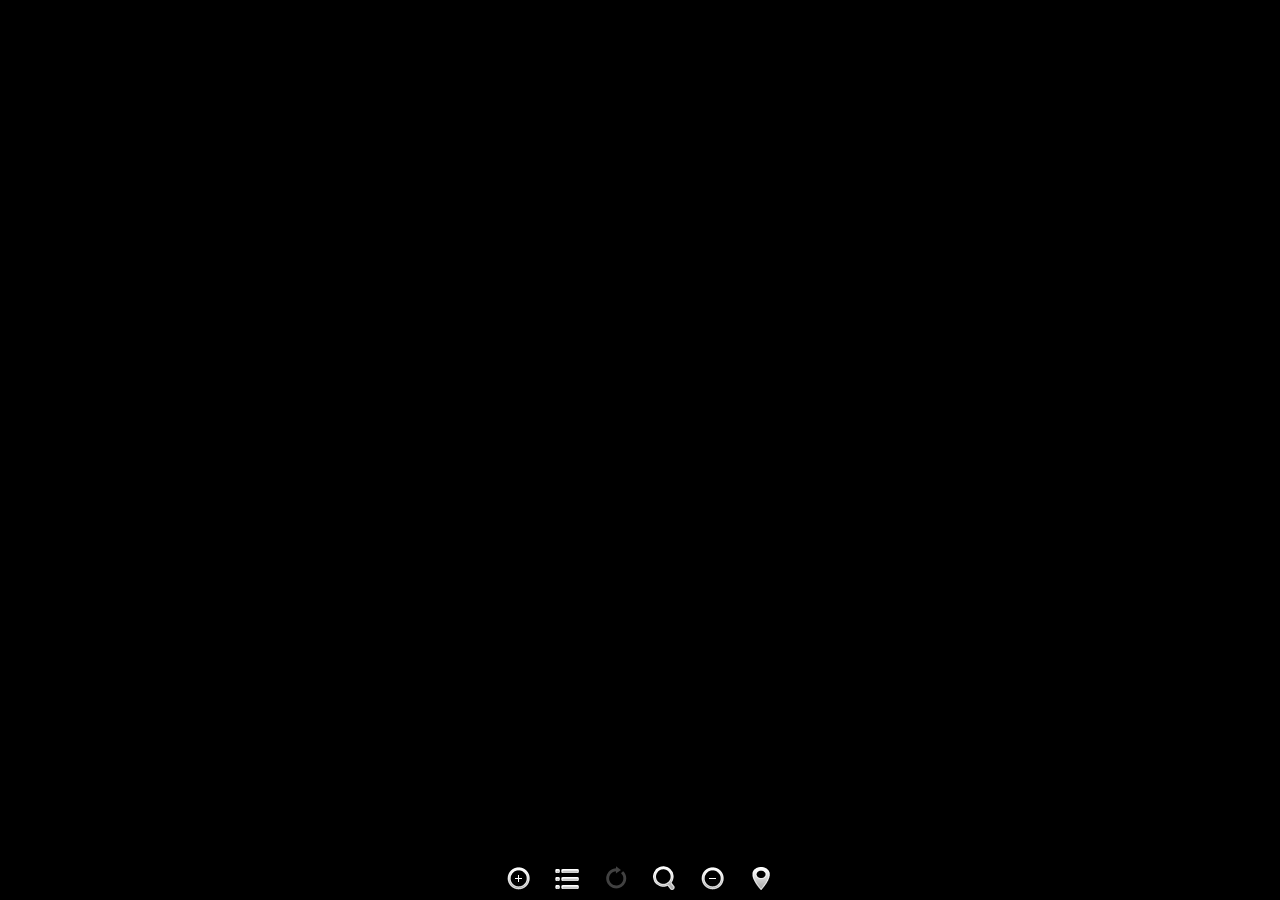
==== cashgroup.html @ 8f31a17c "prepare for adding history handling for bar component created customized templates for both known ap" ====
<!DOCTYPE html>
<html>
<head>
    <meta charset="UTF-8" />
    <meta name="description" content="CashGroup ATM Finder for Germany. Web based application allows find ATMs near to your location." />
    <meta name="keywords" content="cash machines, cashgroup, ATM, atm germany, bank germany" />

    <meta name="MobileOptimized" content="width" />
    <meta name="viewport" content="width=device-width, initial-scale=1.0, maximum-scale=1.0, user-scalable=no" />

    <!--[if IE 8]>
    <meta http-equiv="refresh" content="0; url=http://apps.karpicki.com/cashgroup-archive/">
    <![endif]-->

    <!--[if IE]>
    <meta http-equiv="X-UA-Compatible" content="IE=7; IE=EmulateIE9" />
    <![endif]-->

    <link rel="stylesheet" type="text/css" href="css/application.css" />

    <!--[if lt IE 10]>
    <style>
        label.placeholder {
            display: block;
        }
    </style>
    <![endif]-->


    <!--[if lt IE 10]>
    <script type="text/javascript" src="../../common.karpicki.com/front/lib/html5shiv.js"></script>
    <![endif]-->

    <title>Euronet Bankomaty</title>

</head>
<body id="cashgroup" onload="init();">

    <section id="search" class="module">
        <div id="scroller">
            <h1>CashGroup ATMs</h1>
            <form action="/search" method="get" onsubmit="return false;">
                <fieldset>
                    <legend>Search</legend>
                    <input type="radio" id="search-gps" name="search-type" checked>
                    <label for="search-gps">via GPS:</label>
                    <p id="search-gps-status">
                        searching ...
                    </p>
                    <input type="radio" id="search-manual"  name="search-type">
                    <label for="search-manual">manual:</label>

                    <div>
                        <label for="city" class="placeholder">city:</label>
                        <input type="text" name="city" id="city" value="" placeholder="city" class="last-row" />
                        <label for="post-code" class="placeholder">postal code:</label>
                        <input type="text" name="post-code" id="post-code" value="" placeholder="postal code" class="last-row" />
                        <label for="street" class="placeholder">street:</label>
                        <input type="text" name="street" id="street" value="" placeholder="street" class="last-row" />
                    </div>

                    <button type="button" class="last-row">
                        <span>search</span>
                    </button>
                </fieldset>
            </form>
        </div>
    </section>

    <section id="map" class="module">
        <div class="map-container"></div>

        <a href="#" class="map-control move top"></a>
        <a href="#" class="map-control move right"></a>
        <a href="#" class="map-control move bottom"></a>
        <a href="#" class="map-control move left"></a>
    </section>

    <section id="list" class="module">
        <ul class="items"></ul>
        <p class="no-items">
            No results.
        </p>
        <p class="searching">searching ...</p>
    </section>

    <nav id="bar">
        <ul>
            <li><a href="#" class="zoom-in-button" title="Zoom In">Zoom In</a></li>
            <li><a href="#" class="list-button" title="List">List</a></li>
            <li><a href="#" class="refresh-button disabled" title="Refresh">Refresh</a></li>
            <li><a href="#" class="search-button" title="Search">Search</a></li>
            <li><a href="#" class="zoom-out-button" title="Zoom Out">Zoom Out</a></li>
            <li><a href="#" class="map-button" title="Map">Map</a></li>
        </ul>
    </nav>

    <script charset="utf-8" type="text/javascript" src="http://api.maps.nokia.com/2.2.4/jsl.js?routing=none&positioning=none" ></script>
    <script charset="utf-8" type="text/javascript" src="application.js.php"></script>

</body>
</html>
---- css/application.css ----
/* enable html5 in correct way for IE less then 9 */
article, aside, figure, footer, header, nav, div {
    display: block;
}

html {
    height:100%;
    max-height:100%;
}

body {
    background-color: #000;
    font-family: 'Verdana', 'Arial';
    height:100%;
    margin: 0;
    max-height: 100%;
    padding: 0;
    position: relative;

    counter-reset:section;
}

ul {
    margin: 0;
    padding: 0;
}

button {
    background-color: #4292de;
    border: 0;
    color: #FFF;
}

label.placeholder {
    display: none;
}

.module {
    background-color: #000;
    bottom: 44px;
    color: #FFF;
    display: none;
    /*height: 100%;*/
    position: absolute;
    top: 0;
    width: 100%;
}

.module a,
.module a:hover,
.module a:visited {
    color: #FFF;
}

/*******************************************************************
 * Map Module
 ********************************************************************/
#map .map-container {
    height: 100%;
}

/** map controls **/
.map-control {
    position: absolute;
}

.map-control.move {
    /*background-image: url('../img/icons.png');*/
    background-image: url('[data-uri]');

    border: 0;
    /*border:  1px solid blue;*/
    display: block;
    height: 25px;
    width: 25px;
}

.map-control.move.top,
.map-control.move.bottom {
    left: 49%;
}

.map-control.move.left,
.map-control.move.right {
    top: 48%;
}

.map-control.move.top {
    background-position: 148px 0;
    top: 10px;
}

.map-control.move.bottom {
    background-position: 97px 0;
    bottom: 10px;
}

.map-control.move.left {
    background-position: 200px 0;
    left: 10px;
}

.map-control.move.right {
    background-position: 250px 0;
    right: 10px;
}

/*******************************************************************
 * Bar
 ********************************************************************/
#bar {
    background: #000;
    display: inline-block;
    padding: 10px 0;
    width: 100%;
    text-align: center;

    position: absolute;
    bottom: 0
}

#bar li {
    display: inline-block;
    list-style: none outside none;
}

#bar a {
    /*background-image: url('../img/icons.png');*/
    background-image: url('[data-uri]');

    background-repeat: no-repeat;
    display: inline-block;
    height: 24px;
    margin: 0 10px;
    text-indent: -9999px;
    width: 24px;
}

#bar .zoom-in-button {
    background-position: 0 0;
}

#bar .zoom-in-button.disabled {
    background-position: 0 -24px;
}

#bar .list-button {
    background-position: -50px 0;
}

#bar .list-button.disabled {
    background-position: -50px -24px;
}

#bar .refresh-button {
    background-position: -100px 0;
}

#bar .refresh-button.disabled {
    background-position: -100px -24px;
}

#bar .refresh-button.spinning {
    /*background: url(../img/ico_reload.gif) no-repeat 0 0;*/
    background-image: url('[data-uri]');

    background-repeat: no-repeat;
    background-position: 0 0;
}

#bar .search-button {
    background-position: -150px 0;
}

#bar .search-button.disabled {
    background-position: -150px -24px;
}

#bar .zoom-out-button {
    background-position: -200px 0;
}

#bar .zoom-out-button.disabled {
    background-position: -200px -24px;
}

#bar .map-button {
    background-position: -454px 0;
}

#bar .map-button.disabled {
    background-position: -454px -24px;
}

/**************************************************
 * Search Module
 *************************************************/
#search {
    overflow-y: auto;
}

#search h1 {
    /*background: url(../img/app-ico.png) no-repeat;*/
    background-image: url('[data-uri]');
    background-repeat: no-repeat;
    background-position: center left;
    font-size: 2em;
    font-style: italic;
    line-height: 60px;
    margin: 30px auto;
    min-height: 62px;
    padding-left: 60px;
    width: 230px;
}

/* changed style for cash group instance*/
#cashgroup #search h1 {
    line-height: 40px;
}

#search fieldset {
    border: 0;
    padding-top: 30px;
}

#search legend {
    font-size: 24px;
    padding-top: 28px;
}

#search fieldset label {
    font-weight: bold;
}

#search form {
    border-top: 2px solid #373a3f;
    width: 90%;
    margin: 0 auto;
}

#search button {
    display: block;
}

#search-gps-status {
    color: #4292de;
    font-style: italic;
    min-height: 40px;
}

#search .last-row {
    border: 0;
    margin: 20px 0;
    padding: 10px;
    font-size: 1.1em;
}

#search input.last-row {
    margin-right: 20px;
}

/**************************************************
 * List Module
 *************************************************/
#list {
    overflow-y: auto;
}

#list .items li {
    border-bottom: 1px solid #FFF;
    /*padding: 10px;*/
    padding: 10px 10px 14px 10px;
    position: relative;
}

#list .items li:before {
    counter-increment:section;
    content: counter(section) ". ";
}

#list .items a {
    text-decoration: none;
}

#list .items a.info {
    display: inline-block;
    width: 90%;
}

#list .items a.arrow {
    /*background: url('../img/icons.png') -250px 0 no-repeat;*/
    background-image: url('[data-uri]');
    background-position: -250px 0;
    background-repeat: no-repeat;
    display: inline-block;
    float: right;
    height: 25px;
    position: absolute;
    right: 0;
    width: 40px;
}

#list .searching,
#list .no-items {
    margin: 15% auto 0 auto;
    text-align: center;
    width: 200px;
}
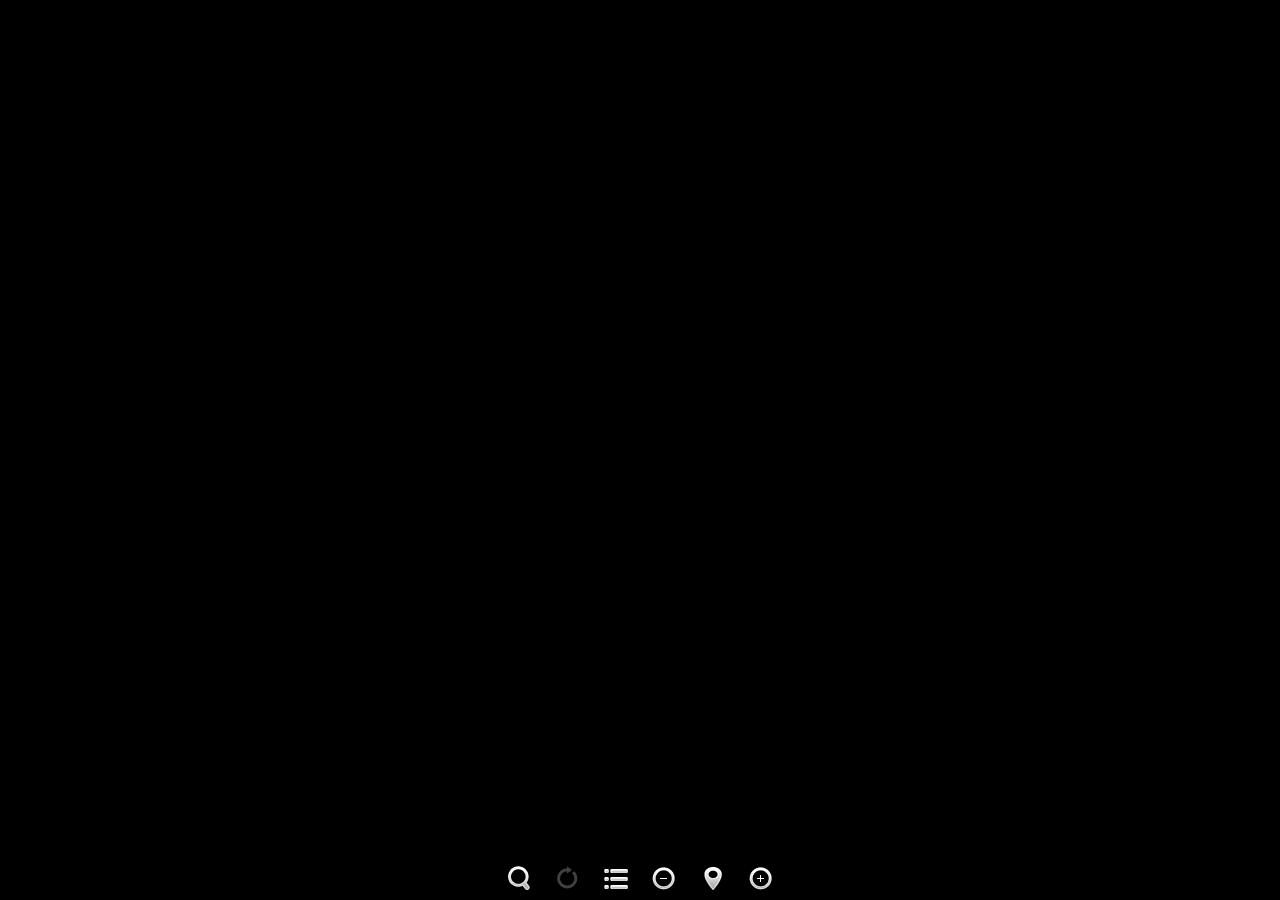
==== commit e22900d3: "* Fixed bug when sorting and no current position found (non-gps devices / gps never found cases) * R" ====
--- a/cashgroup.html
+++ b/cashgroup.html
@@ -1,5 +1,5 @@
 <!DOCTYPE html>
-<html>
+<html lang="en-GB">
 <head>
     <meta charset="UTF-8" />
     <meta name="description" content="CashGroup ATM Finder for Germany. Web based application allows find ATMs near to your location." />
@@ -31,7 +31,7 @@
     <script type="text/javascript" src="../../common.karpicki.com/front/lib/html5shiv.js"></script>
     <![endif]-->
 
-    <title>Euronet Bankomaty</title>
+    <title>CashGroup ATMs Germany</title>
 
 </head>
 <body id="cashgroup" onload="init();">
@@ -86,16 +86,16 @@
 
     <nav id="bar">
         <ul>
-            <li><a href="#" class="zoom-in-button" title="Zoom In">Zoom In</a></li>
+            <li><a href="#" class="search-button" title="Search">Search</a></li>
+            <li><a href="#" class="refresh-button disabled" title="Refresh">Refresh</a></li>
             <li><a href="#" class="list-button" title="List">List</a></li>
-            <li><a href="#" class="refresh-button disabled" title="Refresh">Refresh</a></li>
-            <li><a href="#" class="search-button" title="Search">Search</a></li>
             <li><a href="#" class="zoom-out-button" title="Zoom Out">Zoom Out</a></li>
             <li><a href="#" class="map-button" title="Map">Map</a></li>
+            <li><a href="#" class="zoom-in-button" title="Zoom In">Zoom In</a></li>
         </ul>
     </nav>
 
-    <script charset="utf-8" type="text/javascript" src="http://api.maps.nokia.com/2.2.4/jsl.js?routing=none&positioning=none" ></script>
+    <script charset="utf-8" type="text/javascript" src="http://js.api.here.com/se/2.5.3/jsl.js?routing=none&positioning=none" ></script>
     <script charset="utf-8" type="text/javascript" src="application.js.php"></script>
 
 </body>
